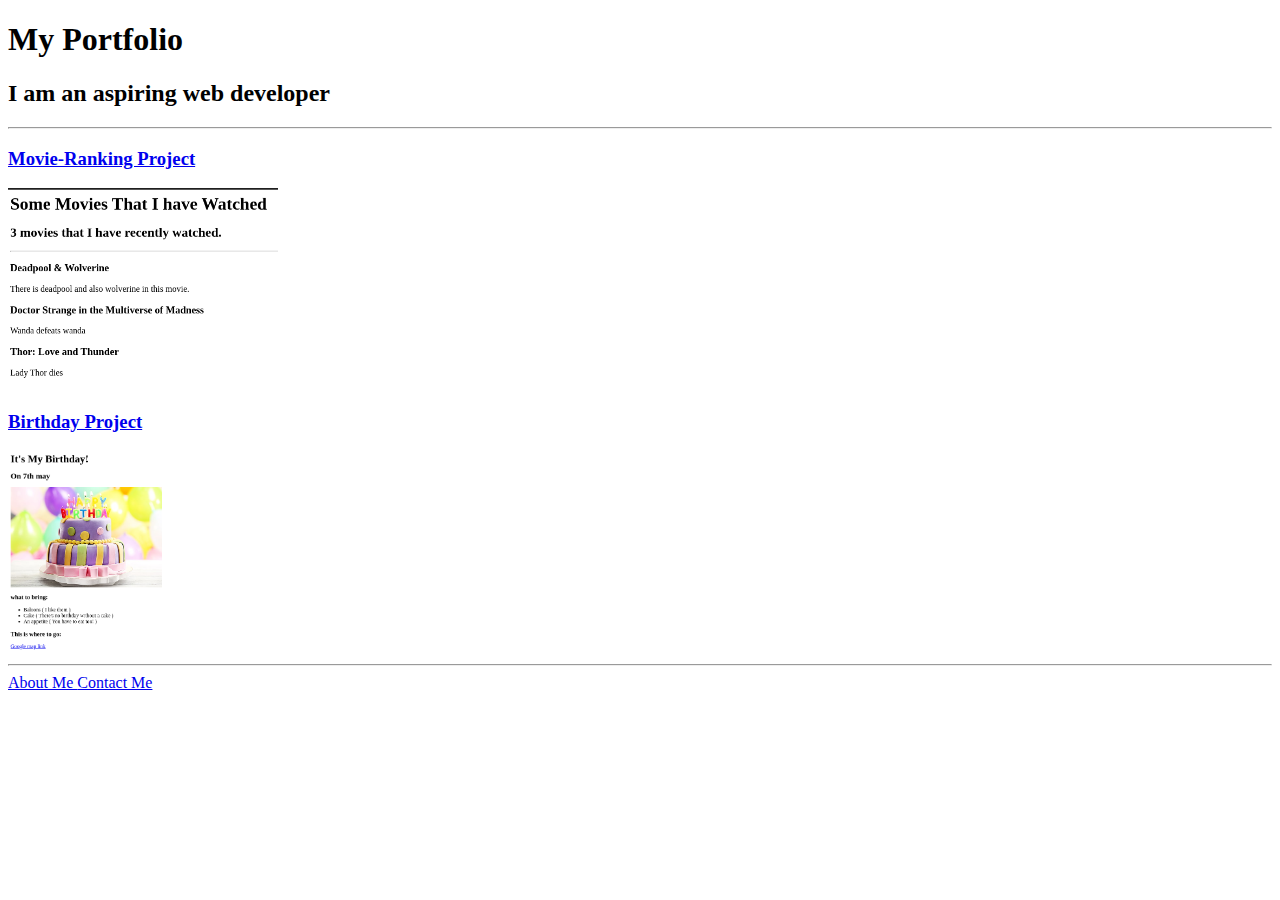
==== index.html @ 2aeac27e "Add files via upload" ====
<!DOCTYPE html>
<html lang="en">
<head>
    <meta charset="UTF-8">
    <meta name="viewport" content="width=device-width, initial-scale=1.0">
    <title>Portfolio</title>
</head>
<body>
    <h1>My Portfolio</h1>
    <h2>I am an aspiring web developer</h2>
    <hr>

    <h3><a href="./public/movie-ranking.html">Movie-Ranking Project</a></h3>
    <img src="./assets/images/Movie_ranking_project.png" height="200" alt="Movie-Ranking project">
    <h3><a href="./public/birthday-invite.html">Birthday Project</a></h3>
    <img src="./assets/images/Birthday_project.png" height="200" alt="Birthday project">

    <hr>
    <a href="./public/about.html">About Me </a>
    <a href="./public/contact.html"> Contact Me</a>
</body>
</html>
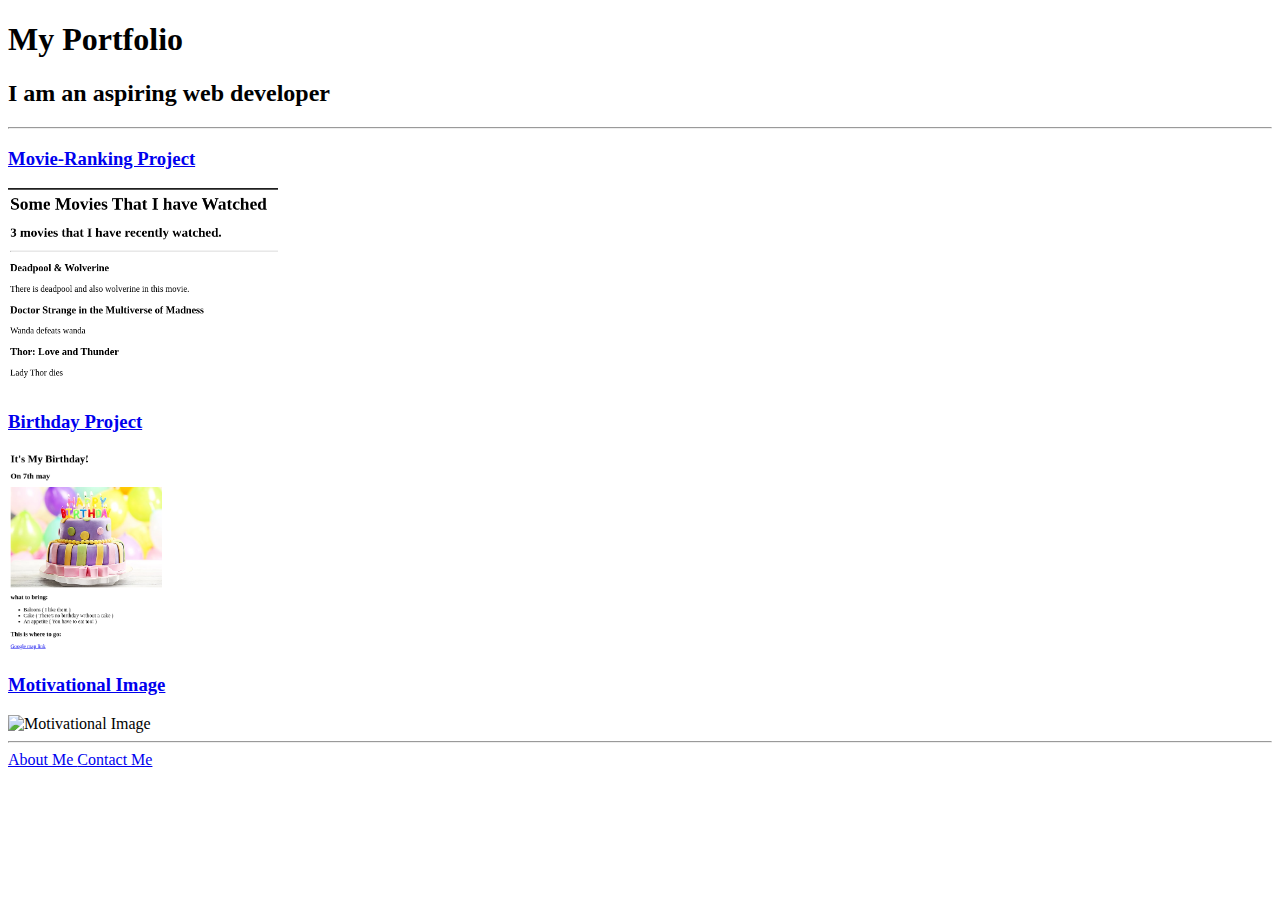
==== commit 9b076ee2: "Update index.html" ====
--- a/index.html
+++ b/index.html
@@ -15,9 +15,10 @@
     <img src="./assets/images/Movie_ranking_project.png" height="200" alt="Movie-Ranking project">
     <h3><a href="./public/birthday-invite.html">Birthday Project</a></h3>
     <img src="./assets/images/Birthday_project.png" height="200" alt="Birthday project">
-
+    <h3><a href="./public/motivational image/index.html">Motivational Image</a></h3>
+    <img src="./assets/images/motivational_image.png" height="200" alt="Motivational Image">
     <hr>
     <a href="./public/about.html">About Me </a>
     <a href="./public/contact.html"> Contact Me</a>
 </body>
-</html>+</html>
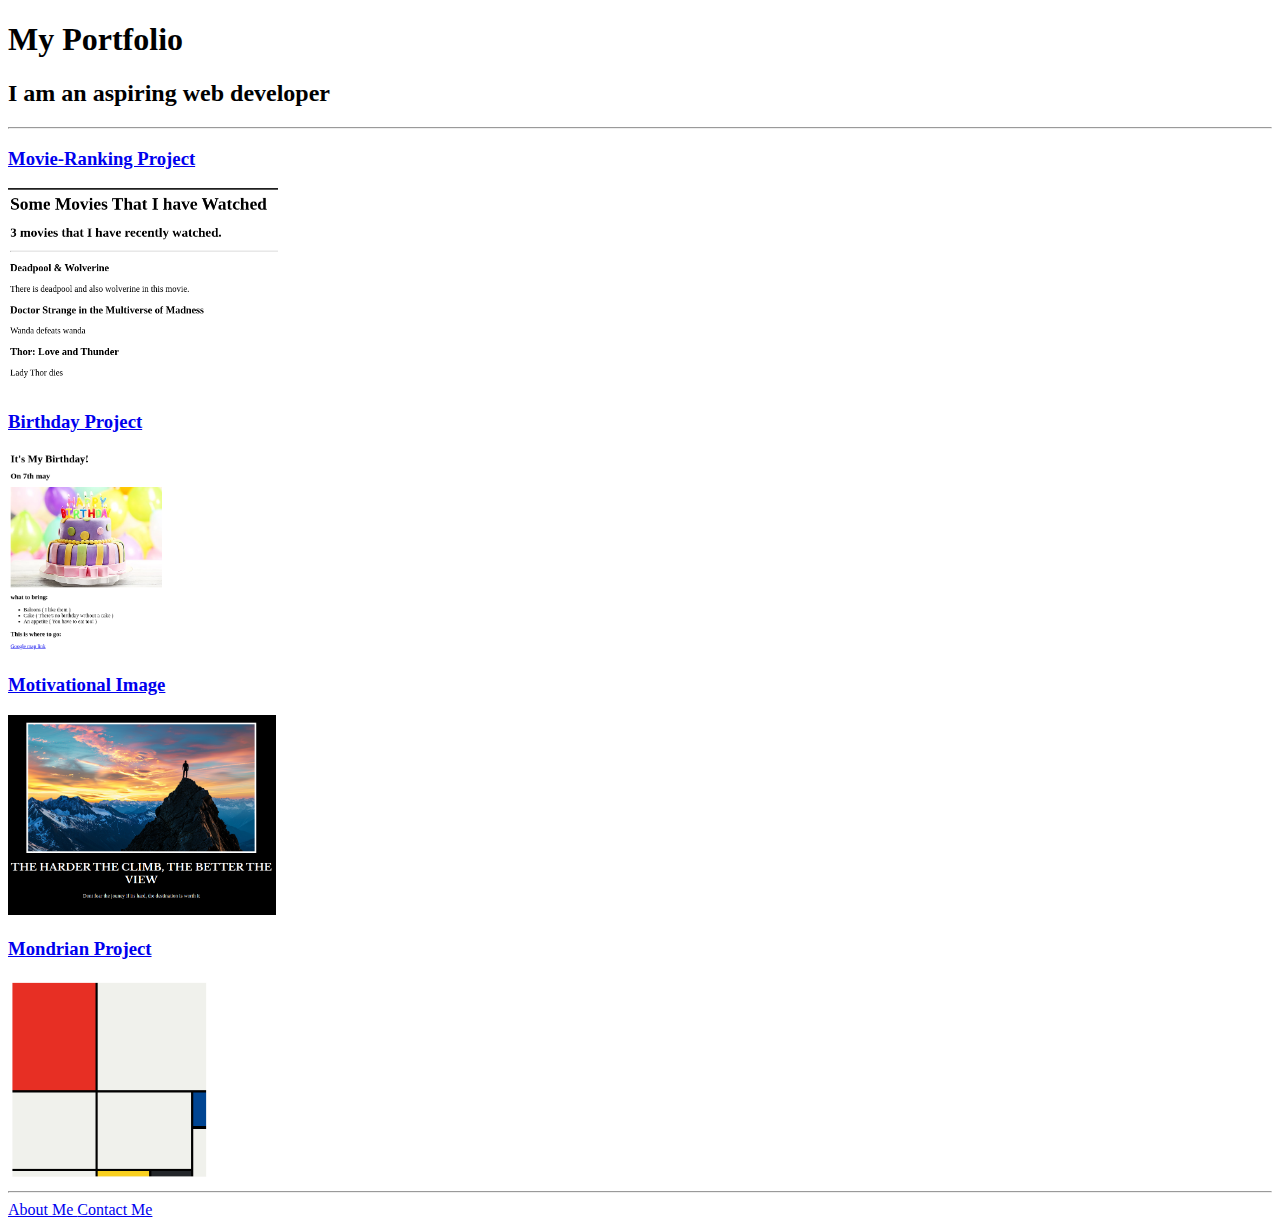
==== commit 74f724b1: "Update index.html" ====
--- a/index.html
+++ b/index.html
@@ -17,6 +17,8 @@
     <img src="./assets/images/Birthday_project.png" height="200" alt="Birthday project">
     <h3><a href="./public/motivational image/index.html">Motivational Image</a></h3>
     <img src="./assets/images/motivational_image.png" height="200" alt="Motivational Image">
+    <h3><a href="./public/Mondrian.html">Mondrian Project</a></h3>
+    <img src="./assets/images/Mondrian.png" height="200" alt="Mondrian copy">
     <hr>
     <a href="./public/about.html">About Me </a>
     <a href="./public/contact.html"> Contact Me</a>
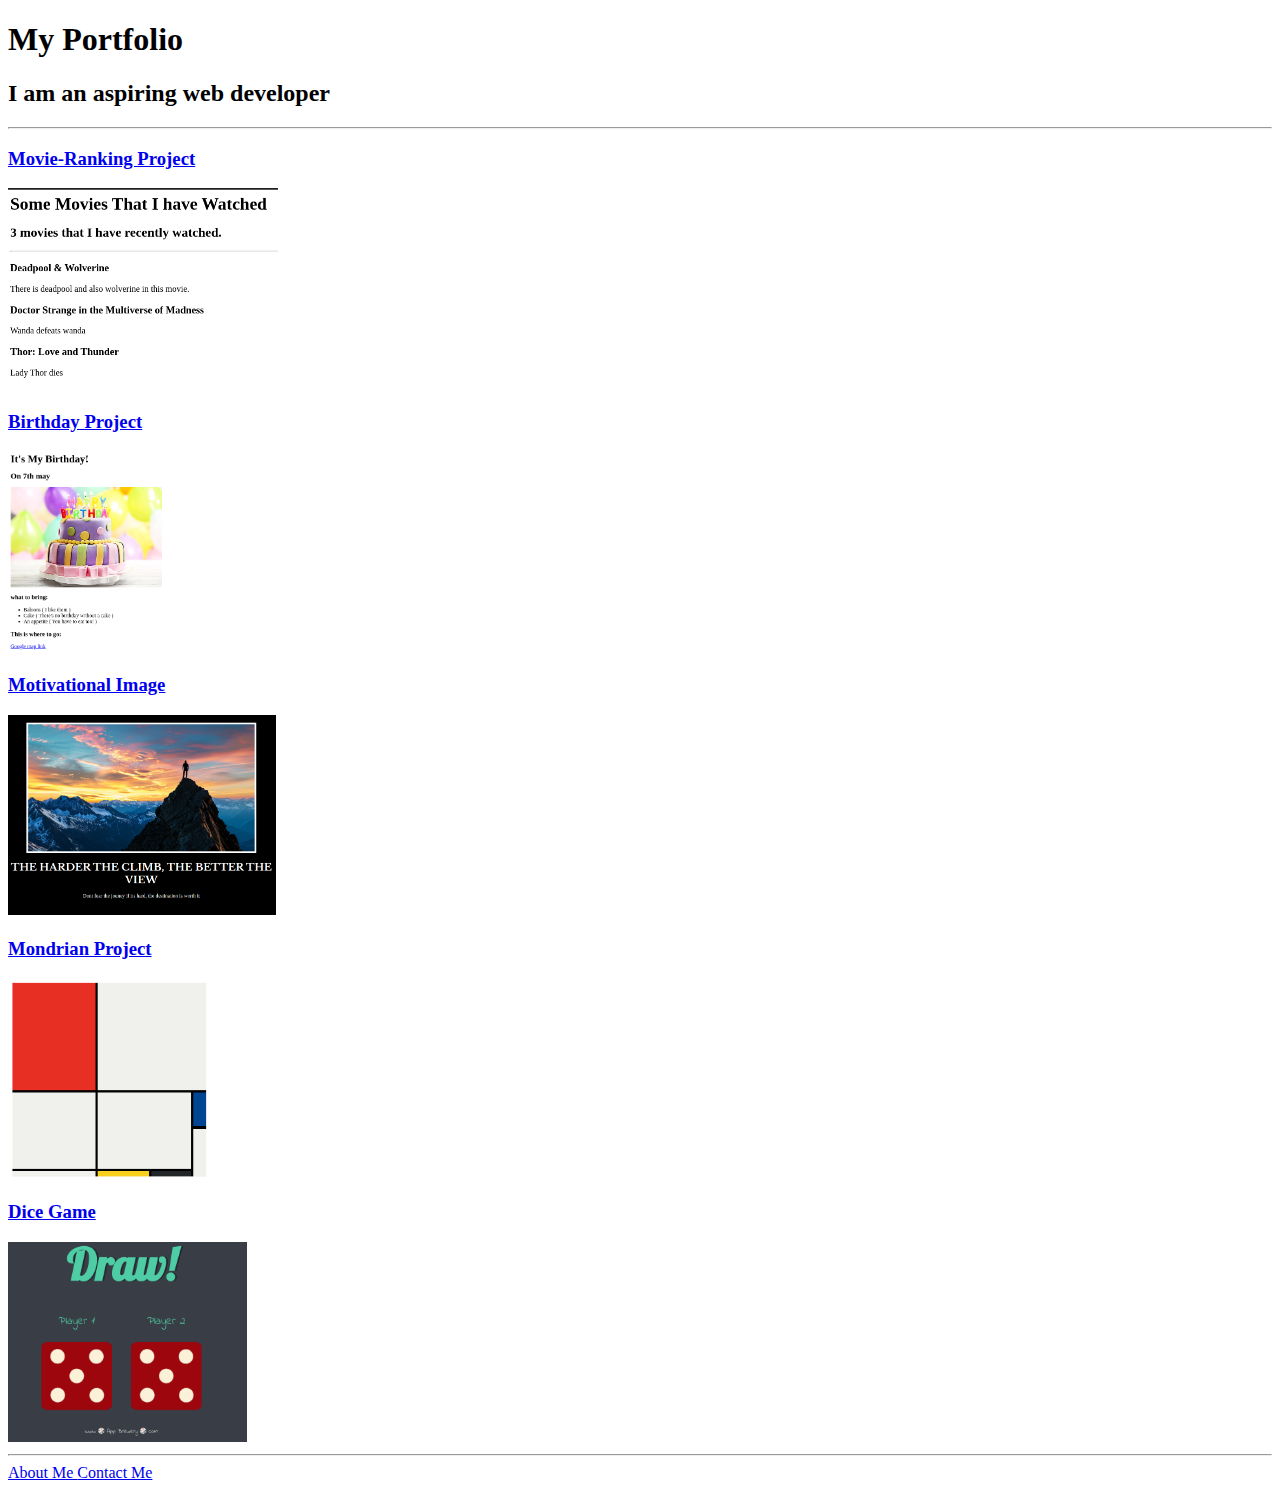
==== commit b40aef54: "Update index.html" ====
--- a/index.html
+++ b/index.html
@@ -19,6 +19,8 @@
     <img src="./assets/images/motivational_image.png" height="200" alt="Motivational Image">
     <h3><a href="./public/Mondrian.html">Mondrian Project</a></h3>
     <img src="./assets/images/Mondrian.png" height="200" alt="Mondrian copy">
+    <h3><a href ="./public/Dice_Game/dicee.html">Dice Game</h3>
+    <img src="./assets/images/Dice_Game.png" height="200" alt="Dice Game">
     <hr>
     <a href="./public/about.html">About Me </a>
     <a href="./public/contact.html"> Contact Me</a>
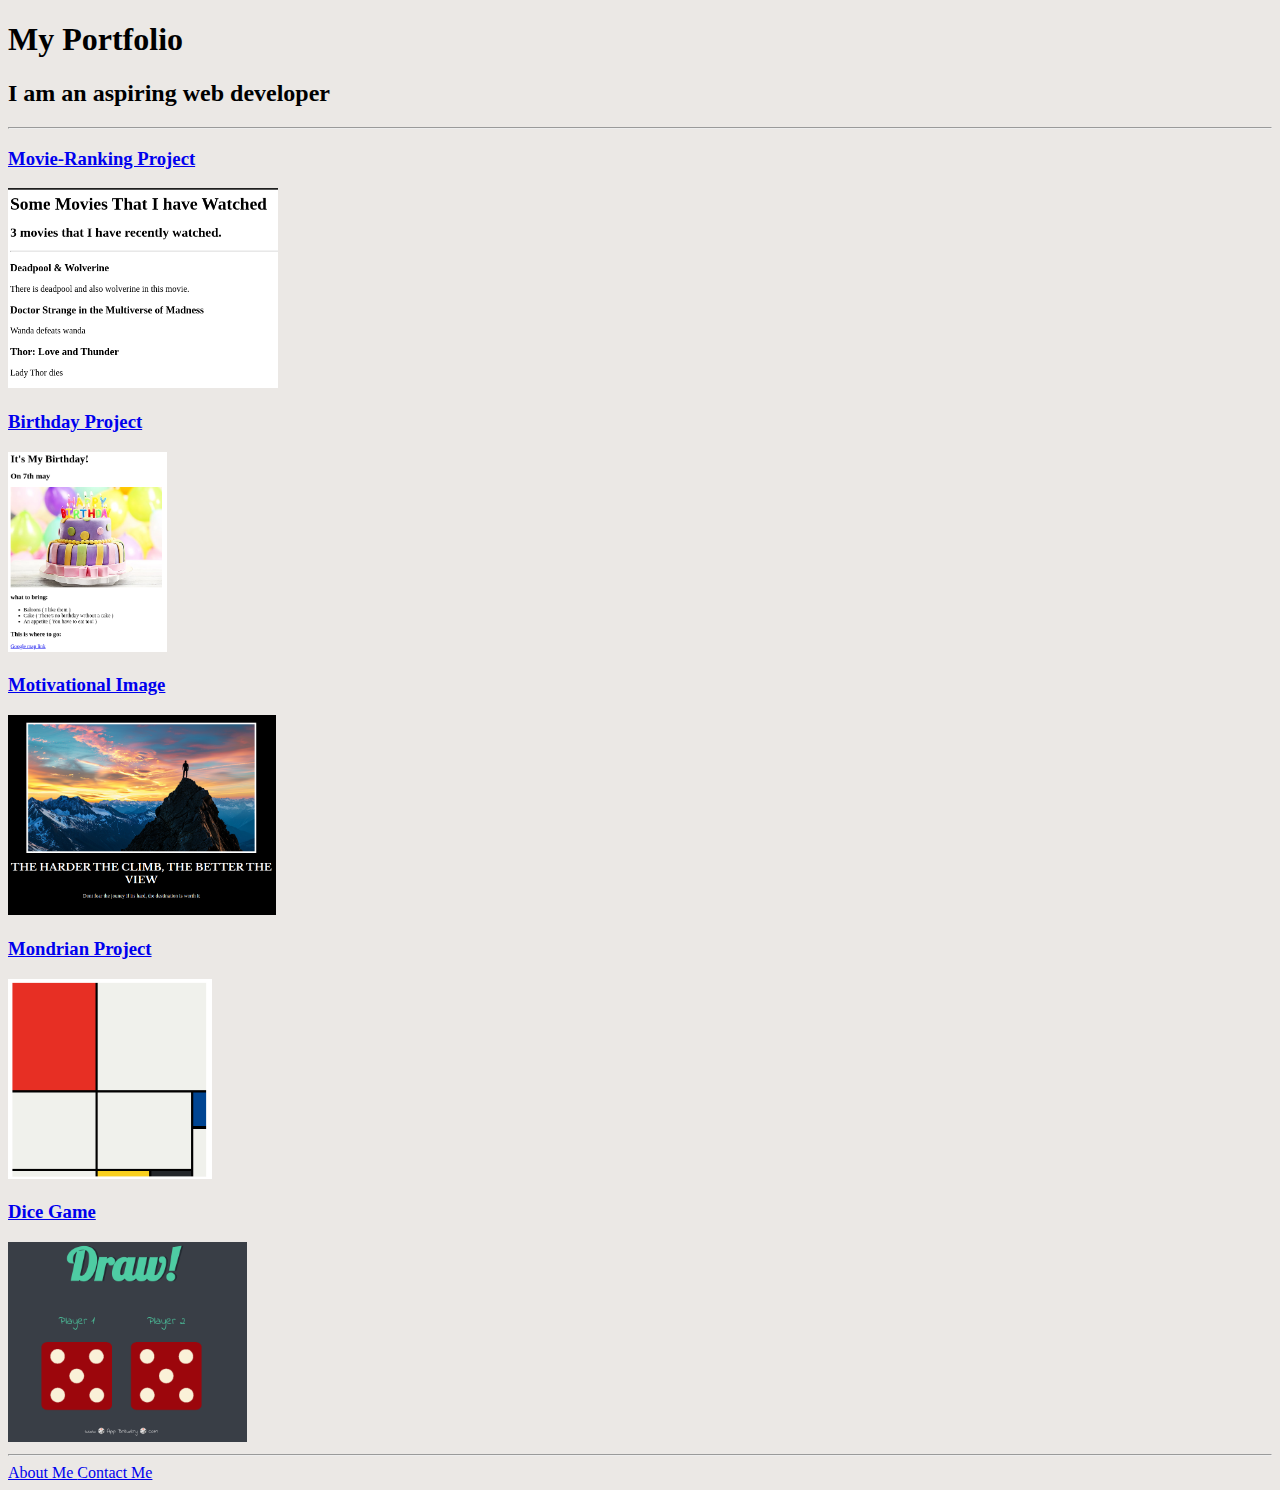
==== commit 172a36eb: "Update index.html" ====
--- a/index.html
+++ b/index.html
@@ -5,6 +5,7 @@
     <meta charset="UTF-8">
     <meta name="viewport" content="width=device-width, initial-scale=1.0">
     <title>Portfolio</title>
+    <link rel="Stylesheet" href="./styles.css">
 </head>
 <body>
     <h1>My Portfolio</h1>
--- a/styles.css
+++ b/styles.css
@@ -0,0 +1,3 @@
+body {
+  background-color: #EBE8E5;
+}